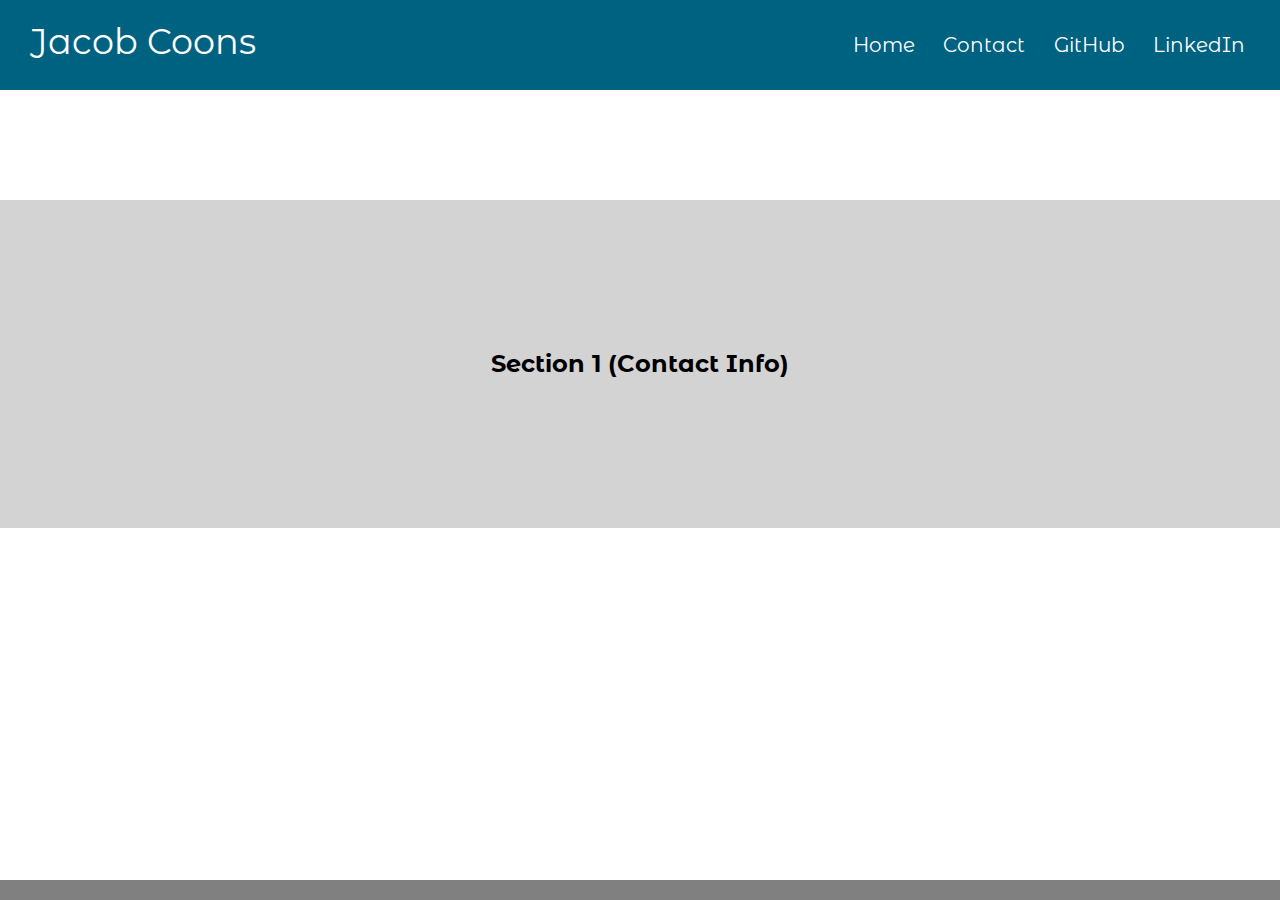
==== contact.html @ c0f7f8b8 "added headline and made both headline and nav bar responsive at all screen sizes about 320" ====
<!DOCTYPE html>
<html lang="en">
    <head>
        <meta charset="utf-8">
        <meta http-equiv="X-UA-Compatible" content="IE=edge">
        <title>Jacob Coons | Contact</title>
        <meta name="viewport" content="width=device-width, initial-scale=1">
        <link rel="stylesheet" href="./styling/normalize.css">
        <link rel="stylesheet" href="./styling/index.css">
        <link rel="stylesheet" href="./styling/contact.css">
        <link rel="stylesheet" href="https://fonts.googleapis.com/css?family=Montserrat+Alternates:300,400,500&display=swap">
    </head>
    <body>
        <nav role="navigation" class="nav-bar">
            <h1 class="site-title">Jacob Coons</h1>
            <a href="index.html" class="link" id="home-link">Home</a>
            <a href="contact.html" class="link" id="contact-link">Contact</a>
            <a href="https://github.com/jtrcoonz" target="_blank" class="link" id="github-link">GitHub</a>
            <a href="https://www.linkedin.com/in/jacobtcoons/" target="_blank" class="link" id="linkedin-link">LinkedIn</a>
            <img src="./styling/images/drop-menu.svg" class="drop-menu">
        </nav>

        <main role="main" id="contact-info">
            <h2>Section 1 (Contact Info)</h2>
        </main>

        <footer role="contentinfo" class="footer" id="contact-footer">
        </footer>
    </body>
</html>
---- styling/index.css ----
* {
    margin: 0;
    font-family: 'Montserrat Alternates', sans-serif;
}
.nav-bar {
    background-color: rgba(0, 98, 129, 1);
    position: fixed;
    top: 0;
    width: 100%;
    height: 90px;
}
.site-title {
    text-align: center;
    color: white;
    font-size: 35px;
    position: absolute;
    top: 22px;
    left: 30px;
    margin: 0px;
    font-weight: 400;
}
.link {
    color: white;
    text-decoration: none;
    font-size: 20px;
    padding: 0px 5px;
    border-radius: 2px;
}
.link:hover {
    background-color: white;
    color: rgba(0, 98, 129, 1);
}
#home-link {
    position: absolute;
    right: 360px;
    bottom: 33px;
}
#contact-link {
    position: absolute;
    bottom: 33px;
    right: 250px;
}
#github-link {
    position: absolute;
    bottom: 33px;
    right: 150px;

}
#linkedin-link {
    position: absolute;
    bottom: 33px;
    right: 30px;
}
#headline {
    /* margin-top: 175px;
    margin-bottom: 50px; */
    margin: 175px auto 50px auto;
    text-align: center;
    max-width: 90%;
}
#headline > h2 {
    font-size: 25px;
    font-weight: 500;
}
#bio-section {
    text-align: center;
    padding: 100px 0px;
    background-color: lightgray;
}
#portfolio {
    margin: 100px auto;
}
#star-wars-section {
    text-align: center;
    padding: 100px 0px;
    background-color: lightgray;
}
#goveg-section {
    text-align: center;
    padding: 100px 0px;
    background-color: darkgray;
}
#budgit-section {
    text-align: center;
    padding: 100px 0px;
    background-color: lightgray;
}
#dogood-section {
    text-align: center;
    padding: 100px 0px;
    background-color: darkgray;
}
.footer {
    padding: 10px;
    background-color: gray;
}
@media screen and (min-width: 0px) and (max-width: 400px) {
    .link {
        display: none;
    }
    .drop-menu {
        display: inline-block;
        position: absolute;
        right: 20px;
        bottom: 20px;
        height: 50px;
        width: 50px;
    }
    .site-title {
        font-size: 25px;
        top: 30px;
    }
}
@media screen and (min-width: 401px) and (max-width: 750px) {
    .link {
        display: none;
    }
    .drop-menu {
        display: inline-block;
        position: absolute;
        right: 15px;
        bottom: 10px;
        height: 70px;
        width: 70px;
    }
}
@media screen and (min-width: 751px) {
    .drop-menu {
        display: none;
    }
}
---- styling/contact.css ----
#contact-info {
    text-align: center;
    padding: 150px 0px;
    background-color: lightgray;
    margin-top: 200px;
}
#contact-footer {
    position: absolute;
    bottom: 0px;
    left: 0px;
    right: 0px;
}
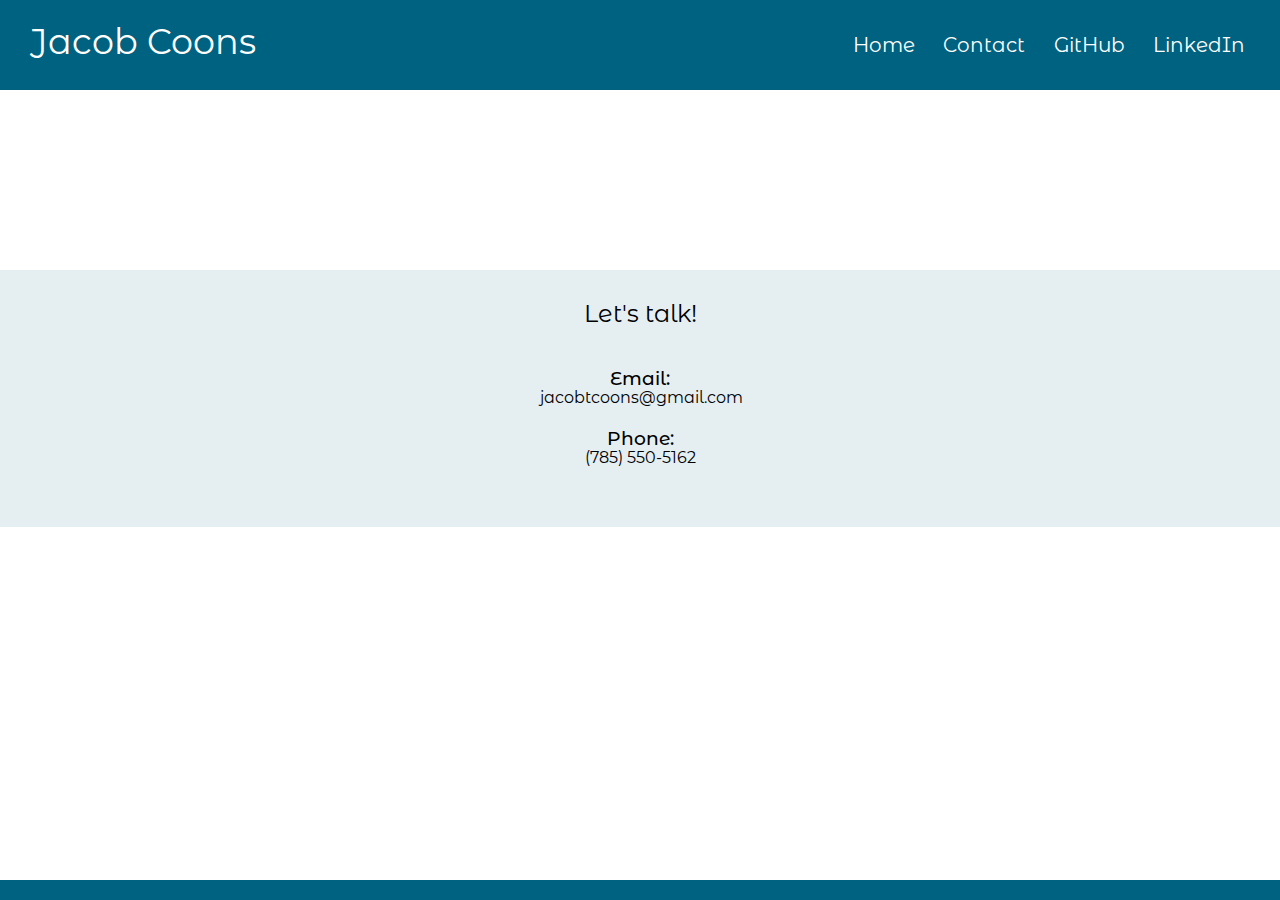
==== commit 11148d1d: "styled contact page" ====
--- a/contact.html
+++ b/contact.html
@@ -21,7 +21,13 @@
         </nav>
 
         <main role="main" id="contact-info">
-            <h2>Section 1 (Contact Info)</h2>
+            <section id="contact-container">
+                <h2 id="lets-talk">Let's talk!</h2>
+                <h3 id="email-header">Email:</h3>
+                <p id="email">jacobtcoons@gmail.com</p>
+                <h3 id="phone-header">Phone:</h3>
+                <p id="phone">(785) 550-5162</p>
+            </section>
         </main>
 
         <footer role="contentinfo" class="footer" id="contact-footer">
--- a/styling/index.css
+++ b/styling/index.css
@@ -1,6 +1,7 @@
 * {
     margin: 0;
     font-family: 'Montserrat Alternates', sans-serif;
+    box-sizing: border-box;
 }
 .nav-bar {
     background-color: rgba(0, 98, 129, 1);
@@ -8,6 +9,7 @@
     top: 0;
     width: 100%;
     height: 90px;
+    z-index: 1;
 }
 .site-title {
     text-align: center;
@@ -52,49 +54,158 @@
     right: 30px;
 }
 #headline {
-    /* margin-top: 175px;
-    margin-bottom: 50px; */
     margin: 175px auto 50px auto;
     text-align: center;
     max-width: 90%;
 }
 #headline > h2 {
+    font-size: 30px;
+    font-weight: 500;
+}
+#bio-section {
+    text-align: left;
+    padding: 35px 0px;
+    background-color: rgba(0, 98, 129, 0.1);
+    margin-top: 75px;
+}
+#bio-title {
+    margin: 0px auto 20px auto;
+    text-align: left;
+    width: 90%;
+    font-weight: 500;
     font-size: 25px;
-    font-weight: 500;
-}
-#bio-section {
-    text-align: center;
-    padding: 100px 0px;
-    background-color: lightgray;
+}
+.bio-content {
+    width: 90%;
+    margin: 0 auto;
+    font-weight: 300;
+    font-size: 16px;
+    line-height: 2.5;
+}
+#bio-1, #bio-2 {
+    margin-bottom: 15px;
+}
+.img-container {
+    height: auto;
+    max-width: 90%;
+    margin: 0px auto;
+    display: block;
+    position: relative;
+    top: 90px;
+    text-align: center;
+}
+.img-container > img {
+    max-width: 100%;
+    height: auto;
+    width: auto;
+    border-radius: 5px;
+    border: 4px solid rgba(0, 98, 129, 1);
+    text-align: center;
 }
 #portfolio {
-    margin: 100px auto;
-}
-#star-wars-section {
-    text-align: center;
-    padding: 100px 0px;
-    background-color: lightgray;
-}
-#goveg-section {
-    text-align: center;
-    padding: 100px 0px;
-    background-color: darkgray;
-}
-#budgit-section {
-    text-align: center;
-    padding: 100px 0px;
-    background-color: lightgray;
-}
-#dogood-section {
-    text-align: center;
-    padding: 100px 0px;
-    background-color: darkgray;
-}
+    margin: 80px auto 300px auto;
+}
+#portfolio-title {
+    text-align: center;
+    font-weight: 500;
+    font-size: 25px;
+    width: 90%;
+    margin: 0px auto 50px auto;
+}
+.portfolio-section {
+    text-align: center;
+    position: relative;
+    margin-bottom: 200px;
+}
+.section-header {
+    font-weight: 400;
+    font-size: 20px;
+    text-align: left;
+    position: absolute; 
+    top: 20px;
+    right: 5%; 
+}
+#goveg-header {
+    top: 42px;
+    left: 5%;
+}
+#budgit-header, #dogood-header{
+    top: 42px;
+}
+.info {
+    margin: 100px auto 150px auto;
+    width: 90%;
+    position: relative;
+}
+.info-title {
+    font-weight: 500;
+    font-size: 18px;
+    text-align: left;
+    margin-bottom: 10px;
+}
+.language {
+    text-align: left;
+    position: absolute;
+    padding: 5px;
+    font-weight: 400;
+    background-color: rgba(0, 98, 129, 0.1);
+    border-radius: 2px;
+}
+#html-5 {
+    left: 0;
+}
+#css-3 {
+    left: 80px;
+}
+#js {
+    left: 140px;
+}
+#ajax {
+    left: 178px;
+}
+#express {
+    left: 242px;
+}
+#mongoose {
+    left: 322px;
+}
+#chai {
+    left: 430px;
+}
+#jest {
+    left: 487px;
+}
+.info-link {
+    text-decoration: underline;
+    color: rgba(0, 98, 129, 1);
+    font-size: 18px;
+    font-weight: 500;
+    position: absolute;
+    top: 0px;
+}
+.github-info-link {
+    right: 0px;
+}
+.live-info-link {
+    right: 75px;
+}
+.info-description {
+    position: absolute;
+    top: 75px;
+    text-align: center;
+    padding: 5px;
+    line-height: 2;
+    font-weight: 300;
+    background-color: rgba(0, 98, 129, 0.1);
+    border-radius: 2px;
+}
+
 .footer {
     padding: 10px;
-    background-color: gray;
-}
-@media screen and (min-width: 0px) and (max-width: 400px) {
+    background-color: rgba(0, 98, 129, 1);
+}
+
+@media screen and (min-width: 0px) and (max-width: 420px) {
     .link {
         display: none;
     }
@@ -110,8 +221,86 @@
         font-size: 25px;
         top: 30px;
     }
-}
-@media screen and (min-width: 401px) and (max-width: 750px) {
+    #headline {
+        margin: 150px auto 50px auto;
+    }
+    #headline > h2 {
+        font-size: 20px;
+    }
+    #bio-title {
+        text-align: center;
+        font-size: 18px;
+    }
+    #portfolio-title {
+        font-size: 18px;
+    }
+    .section-header {
+        position: static;
+        margin: 0px auto;
+        width: 90%;
+        text-align: center;
+        padding-top: 15px;
+        font-size: 16px;
+    }
+    br {
+        display: none;
+    }
+    .img-container {
+        top: 20px;
+    }
+    .img-container > img {
+        border: 2px solid rgba(0, 98, 129, 1);
+    }
+    .info {
+         margin: 5% auto 150px auto;
+    }
+    .info-title {
+        font-size: 16px;
+        margin-top: 30px;
+    }
+    .info-link {
+        font-size: 16px;
+    }
+    .live-info-link {
+        right: 65px;
+    }
+    .portfolio-section {
+        text-align: center;
+        position: relative;
+        margin-bottom: 300px;
+    }
+}
+@media screen and (min-width: 0px) and (max-width: 600px) {
+    #express {
+        top: 65px;
+        left: 0;
+    }
+    #mongoose {
+        top: 65px;
+        left: 80px;
+    }
+    #chai {
+        top: 65px;
+        left: 187px;
+    }
+    #jest {
+        top: 65px;
+        left: 243px;
+    }
+    .dropped-description {
+        top: 113px;
+    }
+    #goveg-section {
+        margin-bottom: 325px;
+    }
+    #budgit-section {
+        margin-bottom: 380px;
+    }
+    #dogood-section {
+        margin-bottom: 500px;
+    }
+}
+@media screen and (min-width: 421px) and (max-width: 750px) {
     .link {
         display: none;
     }
@@ -123,6 +312,33 @@
         height: 70px;
         width: 70px;
     }
+    #bio-title {
+        text-align: center;
+    }
+    .section-header {
+        position: static;
+        margin: 0px auto;
+        width: 90%;
+        text-align: center;
+        padding-top: 15px;
+    }
+    br {
+        display: none;
+    }
+    .img-container {
+        top: 20px;
+    }
+    .info {
+        margin: 5% auto 150px auto;
+   }
+   .info-title {
+       margin-top: 30px;
+   }
+   .portfolio-section {
+    text-align: center;
+    position: relative;
+    margin-bottom: 250px;
+}
 }
 @media screen and (min-width: 751px) {
     .drop-menu {
--- a/styling/contact.css
+++ b/styling/contact.css
@@ -1,8 +1,24 @@
 #contact-info {
+    background-color: rgba(0, 98, 129, 0.1);
+    position: absolute;
+    top: 30%;
+    width: 100%
+}
+#contact-container {
+    width: 200px;
+    margin: 0 auto;
     text-align: center;
-    padding: 150px 0px;
-    background-color: lightgray;
-    margin-top: 200px;
+    padding: 30px 0px 60px 0px;
+}
+#lets-talk {
+    font-weight: 400;
+    margin-bottom: 40px;
+}
+#email-header, #phone-header {
+    font-weight: 500;
+}
+#email {
+    margin-bottom: 20px;
 }
 #contact-footer {
     position: absolute;
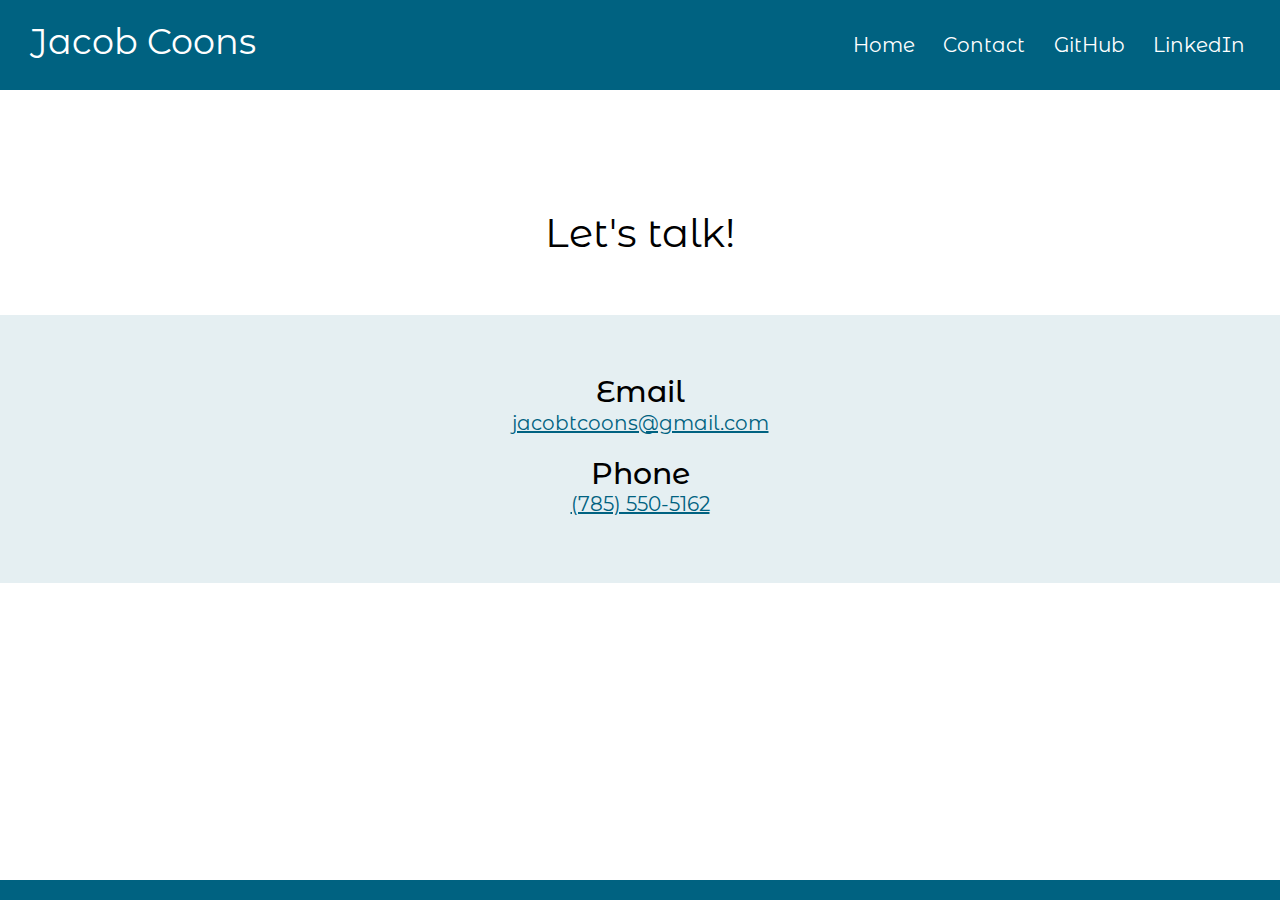
==== commit 8de30c29: "V 1.0" ====
--- a/contact.html
+++ b/contact.html
@@ -18,19 +18,32 @@
             <a href="https://github.com/jtrcoonz" target="_blank" class="link" id="github-link">GitHub</a>
             <a href="https://www.linkedin.com/in/jacobtcoons/" target="_blank" class="link" id="linkedin-link">LinkedIn</a>
             <img src="./styling/images/drop-menu.svg" class="drop-menu">
+            <div class="black-box" hidden>
+                <div class="drop-menu-opened" hidden>
+                    <p class="dmo-menu">Menu</p>
+                    <img src="./styling/images/close-drop-menu.png" class="close-drop-menu">
+                    <a href="index.html" class="dmo-link">Home</a>
+                    <a href="contact.html" class="dmo-link">Contact</a>
+                    <a href="https://github.com/jtrcoonz" target="_blank" class="dmo-link">GitHub</a>
+                    <a href="https://www.linkedin.com/in/jacobtcoons/" target="_blank" class="dmo-link" id="dmo-bottom-link">LinkedIn</a>
+                </div>
+            </div>
         </nav>
 
+        <h2 id="lets-talk">Let's talk!</h2>
         <main role="main" id="contact-info">
             <section id="contact-container">
-                <h2 id="lets-talk">Let's talk!</h2>
-                <h3 id="email-header">Email:</h3>
-                <p id="email">jacobtcoons@gmail.com</p>
-                <h3 id="phone-header">Phone:</h3>
-                <p id="phone">(785) 550-5162</p>
+                <h3 id="email-header">Email</h3>
+                <a href="mailto:jacobtcoons@gmail.com" id="email">jacobtcoons@gmail.com</a>
+                <h3 id="phone-header">Phone</h3>
+                <a href="tel:785-550-5162" id="phone">(785) 550-5162</a>
             </section>
         </main>
 
         <footer role="contentinfo" class="footer" id="contact-footer">
         </footer>
+
+        <script type="text/javascript" src="https://code.jquery.com/jquery-3.4.1.min.js"></script>
+        <script src="logic/index.js"></script>
     </body>
 </html>--- a/styling/index.css
+++ b/styling/index.css
@@ -2,6 +2,14 @@
     margin: 0;
     font-family: 'Montserrat Alternates', sans-serif;
     box-sizing: border-box;
+}
+.black-box {    
+    background-color: rgba(0,0,0,0.5);
+	position: fixed;
+	width:100%;
+	top:0;
+	bottom:0;
+    z-index: 100;
 }
 .nav-bar {
     background-color: rgba(0, 98, 129, 1);
@@ -118,18 +126,16 @@
     margin-bottom: 200px;
 }
 .section-header {
-    font-weight: 400;
-    font-size: 20px;
-    text-align: left;
-    position: absolute; 
-    top: 20px;
-    right: 5%; 
-}
-#goveg-header {
+    font-weight: 500;
+    font-size: 25px;
+    text-align: center;
+    padding-top: 40px;
+}
+#goveg-header, #dogood-header {
     top: 42px;
     left: 5%;
 }
-#budgit-header, #dogood-header{
+#budgit-header{
     top: 42px;
 }
 .info {
@@ -199,10 +205,48 @@
     background-color: rgba(0, 98, 129, 0.1);
     border-radius: 2px;
 }
-
 .footer {
     padding: 10px;
     background-color: rgba(0, 98, 129, 1);
+}
+.drop-menu-opened {
+    position: absolute;
+    right: 0;
+    top: 0;
+    background-color: white;
+    padding: 20px;
+    border-radius: 5px;
+    box-shadow: 0px 3px 5px rgba(0, 0, 0, 0.5);
+}
+.dmo-menu {
+    text-align: center;
+    font-size: 25px;
+    font-weight: 500;
+    margin-right: 60px;
+    margin-top: 11px;
+    margin-left: 15px;
+}
+.dmo-link {
+    display: block;
+    text-align: left;
+    margin-top: 20px;
+    margin-left: 15px;
+    color: rgba(0, 98, 129, 1);
+    font-weight: 200;
+    font-size: 20px;
+}
+#dmo-bottom-link {
+    margin-bottom: 15px;
+}
+.close-drop-menu {
+    height: 35px;
+    width: 35px;
+    position: absolute;
+    top: 28px;
+    right: 28px;
+}
+.close-drop-menu:hover {
+    cursor: pointer;
 }
 
 @media screen and (min-width: 0px) and (max-width: 420px) {
@@ -217,6 +261,9 @@
         height: 50px;
         width: 50px;
     }
+    .drop-menu:hover {
+        cursor: pointer;
+    }
     .site-title {
         font-size: 25px;
         top: 30px;
@@ -312,6 +359,9 @@
         height: 70px;
         width: 70px;
     }
+    .drop-menu:hover {
+        cursor: pointer;
+    }
     #bio-title {
         text-align: center;
     }
--- a/styling/contact.css
+++ b/styling/contact.css
@@ -1,24 +1,50 @@
 #contact-info {
     background-color: rgba(0, 98, 129, 0.1);
     position: absolute;
-    top: 30%;
+    top: 35%;
     width: 100%
 }
 #contact-container {
-    width: 200px;
     margin: 0 auto;
     text-align: center;
-    padding: 30px 0px 60px 0px;
+    padding: 60px 0px 60px 0px;
 }
 #lets-talk {
     font-weight: 400;
-    margin-bottom: 40px;
+    margin: 200px auto;
+    padding: 10px 0px;
+    text-align: center;
+    font-size: 40px;
+    display: block;
+    /* background-color: rgba(0, 98, 129, 1); */
+    color: black;
+    /* width: 225px; */
+    border-radius: 5px;
 }
 #email-header, #phone-header {
     font-weight: 500;
+    font-size: 30px;
 }
 #email {
     margin-bottom: 20px;
+    display: inline-block;
+    color: black;
+    padding: 2px 5px;
+    font-size: 20px;
+    color: rgba(0, 98, 129, 1)
+}
+#phone {
+    color: black;
+    padding: 2px 5px;
+    display: inline-block;
+    margin-bottom: 5px;
+    font-size: 20px;
+    color: rgba(0, 98, 129, 1)
+}
+#email:hover, #phone:hover {
+    background-color: rgba(0, 98, 129, 1);
+    color: white;
+    border-radius: 2px;
 }
 #contact-footer {
     position: absolute;
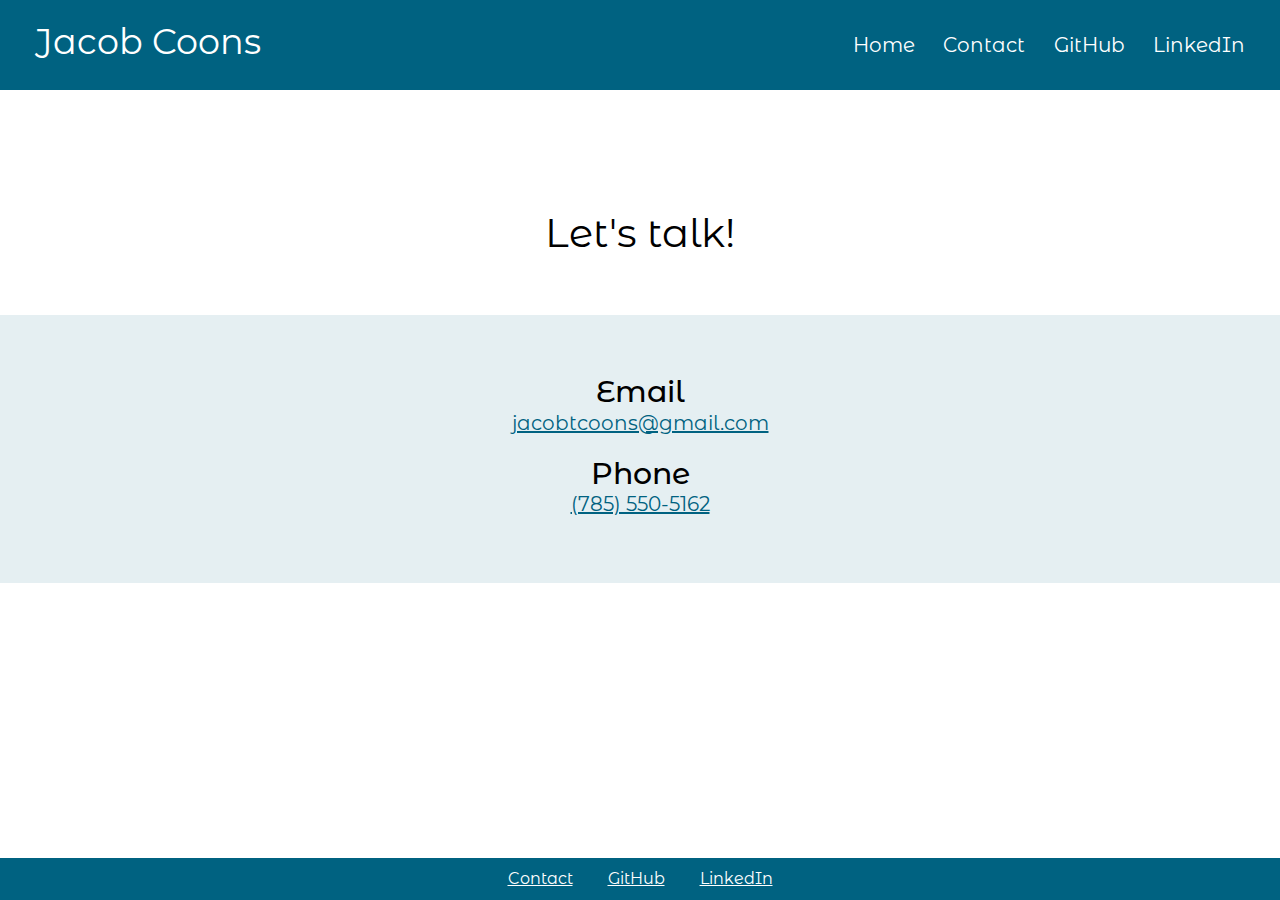
==== commit 9b1f88e5: "all suggested styling revisions" ====
--- a/contact.html
+++ b/contact.html
@@ -9,6 +9,10 @@
         <link rel="stylesheet" href="./styling/index.css">
         <link rel="stylesheet" href="./styling/contact.css">
         <link rel="stylesheet" href="https://fonts.googleapis.com/css?family=Montserrat+Alternates:300,400,500&display=swap">
+        <link rel="apple-touch-icon" sizes="180x180" href="./styling/favicon/apple-touch-icon.png">
+        <link rel="icon" type="image/png" sizes="32x32" href="./styling/favicon/favicon-32x32.png">
+        <link rel="icon" type="image/png" sizes="16x16" href="./styling/favicon/favicon-16x16.png"">
+        <link rel="manifest" href="/site.webmanifest">
     </head>
     <body>
         <nav role="navigation" class="nav-bar">
@@ -41,6 +45,9 @@
         </main>
 
         <footer role="contentinfo" class="footer" id="contact-footer">
+            <a class="footer-link" id="footer-contact" href="./contact.html">Contact</a>
+            <a class="footer-link" href="https://github.com/jtrcoonz" target="_blank">GitHub</a>
+            <a class="footer-link" id="footer-linkedin" href="https://www.linkedin.com/in/jacobtcoons/">LinkedIn</a>
         </footer>
 
         <script type="text/javascript" src="https://code.jquery.com/jquery-3.4.1.min.js"></script>
--- a/styling/index.css
+++ b/styling/index.css
@@ -28,6 +28,13 @@
     left: 30px;
     margin: 0px;
     font-weight: 400;
+    padding: 0px 5px;
+    border-radius: 2px;
+}
+.site-title:hover {
+    color: rgba(0, 98, 129, 1);
+    background-color: white;
+    cursor: pointer;
 }
 .link {
     color: white;
@@ -188,6 +195,13 @@
     font-weight: 500;
     position: absolute;
     top: 0px;
+    padding: 0px 2px;
+    border-radius: 2px;
+}
+.info-link:hover {
+    color: white;
+    background-color: rgba(0, 98, 129, 1);
+    cursor: pointer;
 }
 .github-info-link {
     right: 0px;
@@ -248,6 +262,29 @@
 .close-drop-menu:hover {
     cursor: pointer;
 }
+.footer-link {
+    color: white;
+    text-decoration: underline;
+    cursor: pointer;
+    font-size: 16px;
+    display: inline-block;
+    padding: 2px 3px;
+    border-radius: 2px;
+}
+.footer-link:hover {
+    color: rgba(0, 98, 129, 1);
+    background-color: white;
+}
+#footer-contact {
+    margin-right: 25px;
+}
+
+#footer-linkedin {
+    margin-left: 25px;
+}
+footer {
+    text-align: center;
+}
 
 @media screen and (min-width: 0px) and (max-width: 420px) {
     .link {
